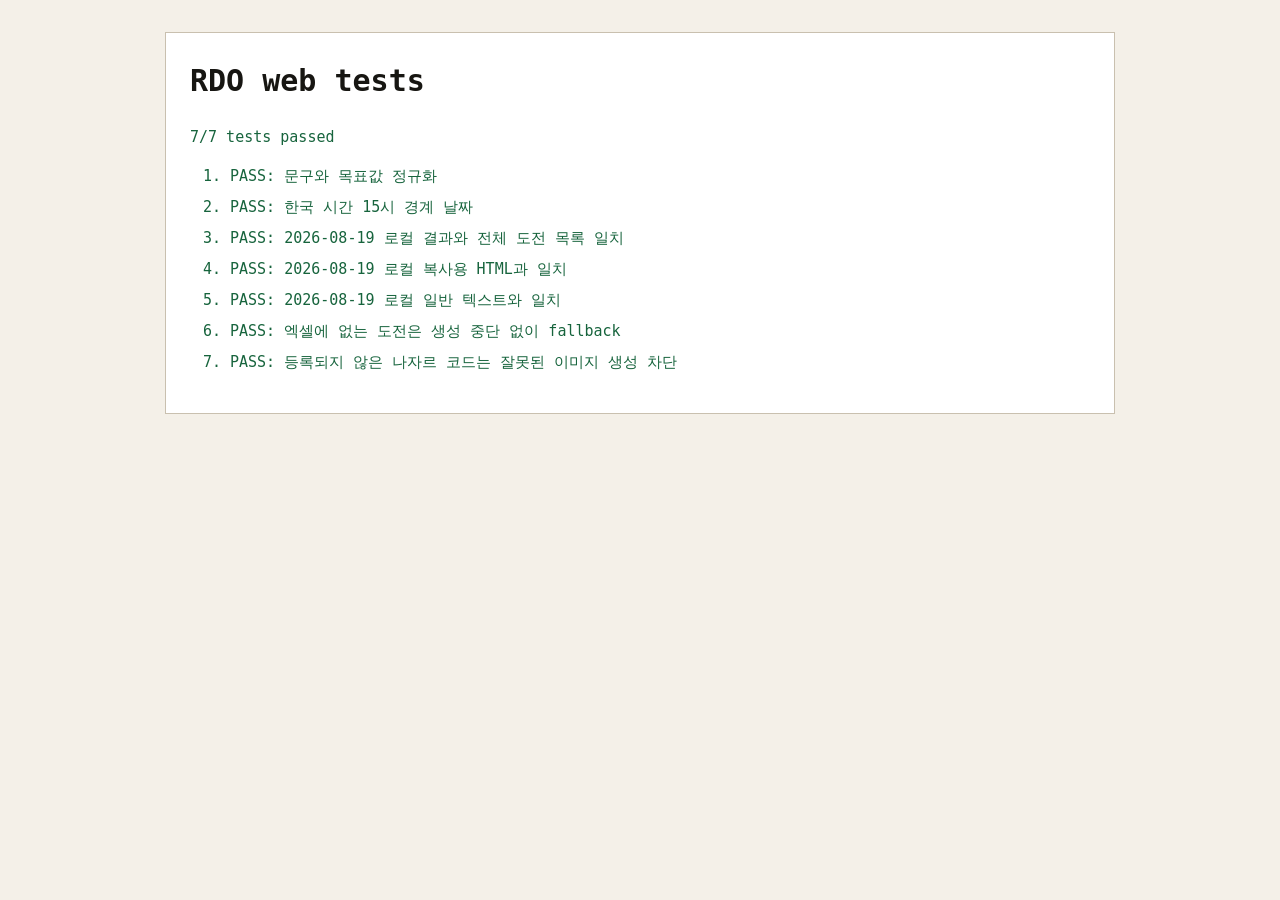
==== tests/index.html @ 1f0ce6c4 "Build static RDO daily post generator" ====
<!doctype html>
<html lang="ko">
<head>
  <meta charset="utf-8">
  <meta name="viewport" content="width=device-width, initial-scale=1">
  <meta name="robots" content="noindex,nofollow">
  <title>RDO web tests</title>
  <style>
    body { margin: 32px; color: #171612; background: #f4f0e8; font: 15px/1.6 Consolas, "Malgun Gothic", monospace; }
    main { max-width: 900px; margin: auto; padding: 24px; background: #fff; border: 1px solid #c9c0af; }
    h1 { margin-top: 0; }
    li { margin: 7px 0; }
    .pass { color: #17643d; }
    .fail { color: #a12620; font-weight: 700; }
  </style>
</head>
<body>
  <main>
    <h1>RDO web tests</h1>
    <p id="summary">실행 중...</p>
    <ol id="results"></ol>
  </main>
  <script type="module" src="./tests.js"></script>
</body>
</html>
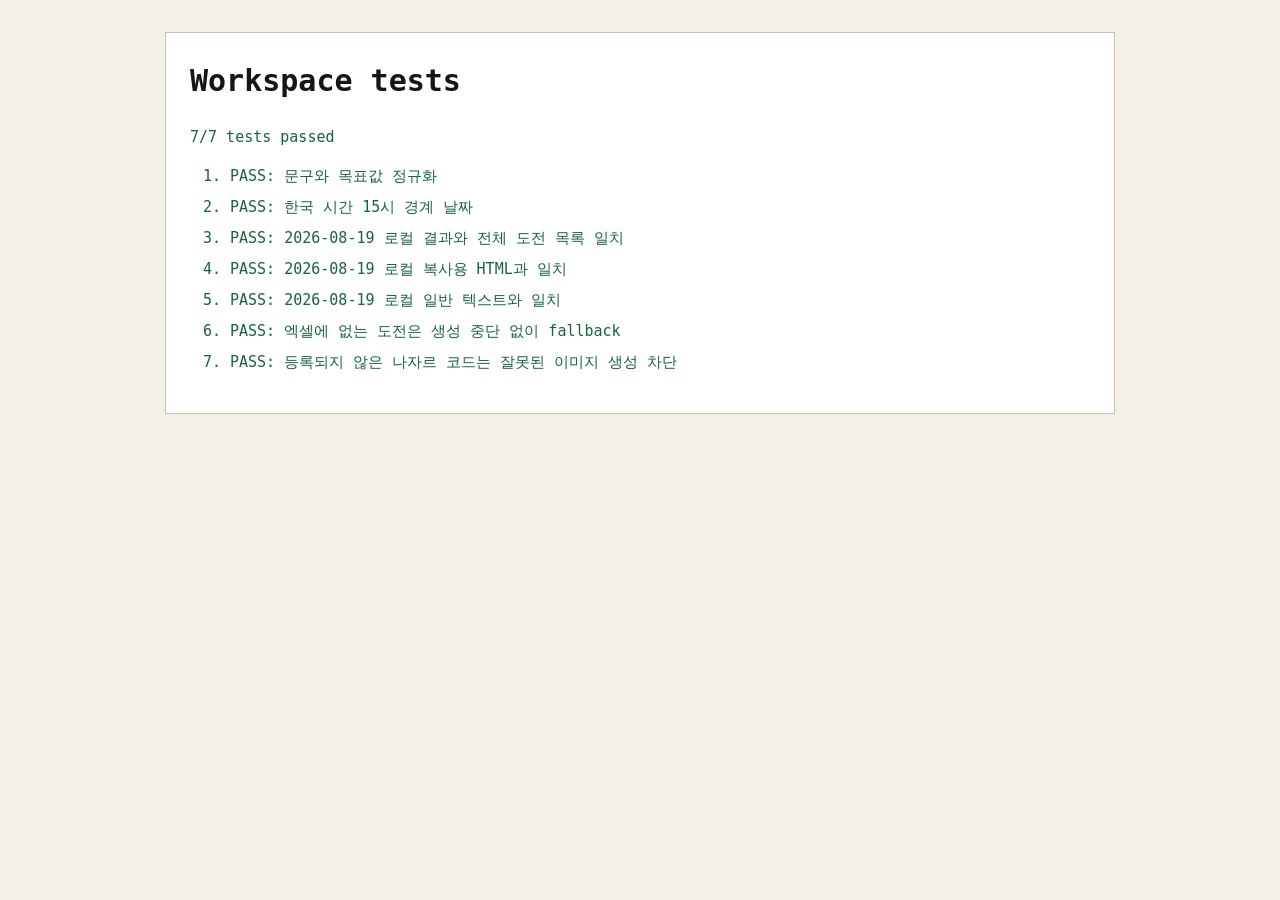
==== commit 4ba563b6: "Use neutral public-facing workspace names" ====
--- a/tests/index.html
+++ b/tests/index.html
@@ -4,7 +4,7 @@
   <meta charset="utf-8">
   <meta name="viewport" content="width=device-width, initial-scale=1">
   <meta name="robots" content="noindex,nofollow">
-  <title>RDO web tests</title>
+  <title>Workspace tests</title>
   <style>
     body { margin: 32px; color: #171612; background: #f4f0e8; font: 15px/1.6 Consolas, "Malgun Gothic", monospace; }
     main { max-width: 900px; margin: auto; padding: 24px; background: #fff; border: 1px solid #c9c0af; }
@@ -16,7 +16,7 @@
 </head>
 <body>
   <main>
-    <h1>RDO web tests</h1>
+    <h1>Workspace tests</h1>
     <p id="summary">실행 중...</p>
     <ol id="results"></ol>
   </main>
